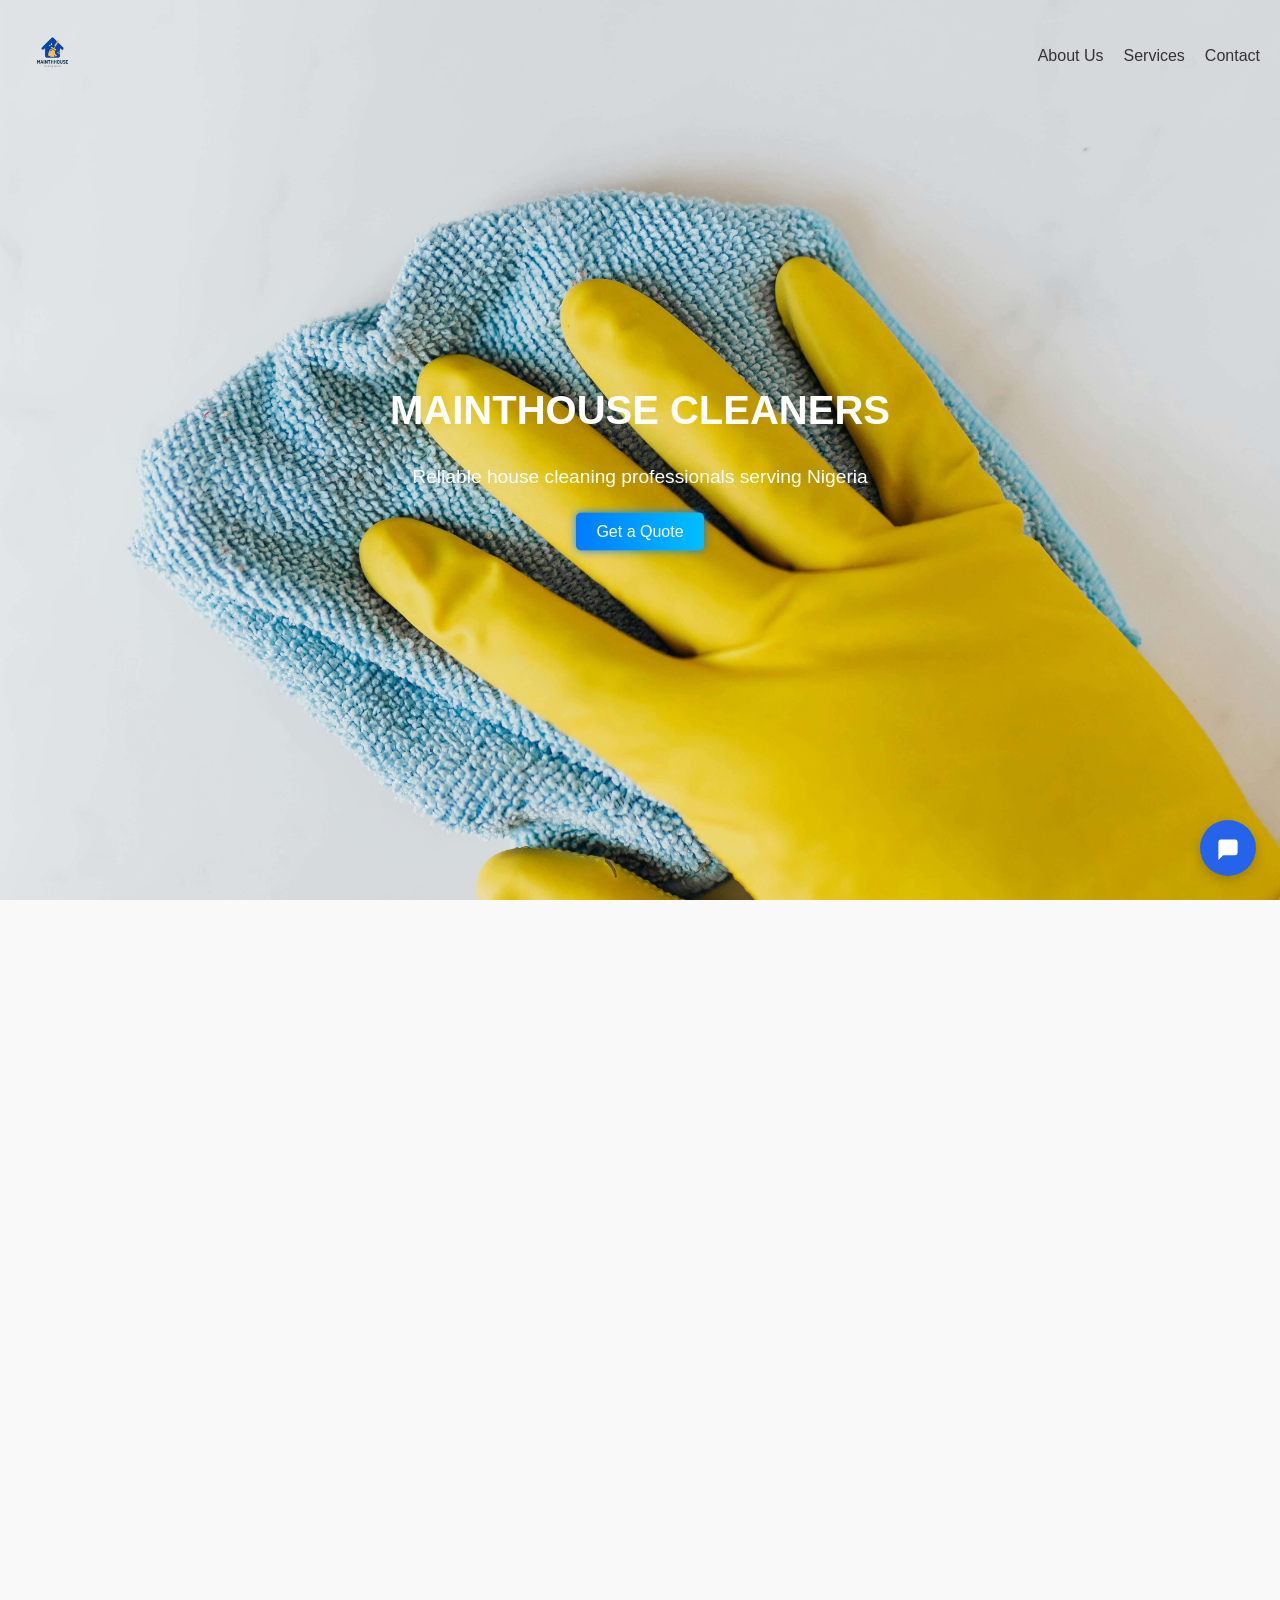
==== index.html @ bbf3ea06 "Removed some pictures from the gallery section" ====
<!DOCTYPE html>
<html lang="en">
<head>
  <meta charset="UTF-8">
  <meta name="viewport" content="width=device-width, initial-scale=1.0">
  <title>Mainthouse Cleaners</title>
  <link rel="stylesheet" href="index.css">
  <link href='https://unpkg.com/boxicons@2.1.4/css/boxicons.min.css' rel='stylesheet'>
</head>
<body>

  <!-- Header will be loaded here -->
  <div id="header-placeholder"></div>

  <!-- Mobile Menu -->
  <div class="mobile-menu" id="mobileMenu">
    <ul>
      <li><a href="about-us.html" onclick="toggleMenu()">About Us</a></li>
      <li><a href="services.html" onclick="toggleMenu()">Services</a></li>
      <li><a href="#faq" onclick="toggleMenu()">FAQ</a></li>
      <li><a href="#contact" onclick="toggleMenu()">Contact</a></li>
    </ul>
  </div>

  <!-- Landing Page Section -->
  <section class="landing-page">
    <div class="image-overlay"></div>
    <div class="hero-content">
      <h1>MAINTHOUSE CLEANERS</h1>
      <p>Reliable house cleaning professionals serving Nigeria</p>
      <button class="cta-button">Get a Quote</button>
    </div>

    <a href="https://wa.me/2347025997595" target="_blank" rel="noopener noreferrer" aria-label="Chat on WhatsApp">
      <button class="chat-button">
        <svg fill="currentColor" viewBox="0 0 20 20">
          <path d="M2 5a2 2 0 012-2h12a2 2 0 012 2v9a2 2 0 01-2 2H6l-4 4V5z"/>
        </svg>
      </button>
    </a>
  </section>

  <!-- Call-to-Action Scroller -->
  <div class="cta-scroller-wrapper">
    <div class="cta-scroller">
      Call Now on 07025997595
    </div>
  </div>

  <!-- Why Choose Us Section -->
  <section class="why-choose-us">
    <div class="content">
      <h3>WHY CHOOSE US?</h3>
      <div class="value-propositions">
        <div class="value" id="value-1">Certified Professional Cleaners</div>
        <div class="value" id="value-2">Professional Laundry Service</div>
        <div class="value" id="value-3">100% Satisfaction Guaranteed</div>
        <div class="value" id="value-4">Quality Cleaning Products</div>
      </div>
      <a href="https://wa.me/2347025997595?text=Hello%2C%20I'm%20interested%20in%20your%20services.%20Please%20can%20you%20send%20me%20your%20current%20price%20list%3F%20Thank%20you" target="_blank" rel="noopener noreferrer">
        <button class="book-now-button">Click Here to Get Our Price list</button>
      </a>
    </div>
  </section>

  <!-- Our Service Gallery Section -->
  <section class="service-gallery">
    <h3>Service <span>Gallery</span> </h3>
    <div class="gallery">
      <div class="gallery-item">
        <img src="New/Scafold_ladder.jpg" alt="Yellow Liquid Soap">
      </div>
      <div class="gallery-item">
        <img src="New/Cleaning_kitchen_machine.jpg" alt="Green Multipurpose Soap">
      </div>
      <div class="gallery-item">
        <img src="New/Men_on_scafold.jpg" alt="Green Multipurpose Soap">
      </div>
      <div class="gallery-item">
        <img src="New/Leader_window_cleaning.jpg" alt="Green Multipurpose Soap">
      </div>
      <div class="gallery-item">
        <img src="New/Boy_scrubbbing_machine.jpg" alt="Green Multipurpose Soap">
      </div>
      <div class="gallery-item">
        <img src="New/Dan_Laundry_iron.jpg" alt="Green Multipurpose Soap">
      </div>
      <div class="gallery-item">
        <img src="New/Fumigation_machine_on_back.jpg" alt="Green Multipurpose Soap">
      </div>
      <div class="gallery-item">
        <img src="New/fumigation_man_looking.jpg" alt="Green Multipurpose Soap">
      </div>
      <div class="gallery-item">
        <img src="New/Air_Dryer_by_window.jpg" alt="Green Multipurpose Soap">
      </div>
      <div class="gallery-item">
        <img src="New/Fumigation_man_machine.jpg" alt="Green Multipurpose Soap">
      </div>
      <div class="gallery-item">
        <img src="New/hair_net_cleaning_window.jpg" alt="Green Multipurpose Soap">
      </div>
      <div class="gallery-item">
        <img src="New/Mike_chandelier.jpg" alt="Green Multipurpose Soap">
      </div>
      <div class="gallery-item">
        <img src="New/Window_cleaning.jpg" alt="Green Multipurpose Soap">
      </div>
      <div class="gallery-item">
        <img src="New/Nath_machine.jpg" alt="Green Multipurpose Soap">
      </div>
      <div class="gallery-item">
        <img src="New/Sophia_nathand_others.jpg" alt="Green Multipurpose Soap">
      </div>
      <div class="gallery-item">
        <img src="New/two_people_scrubbing.jpg" alt="Green Multipurpose Soap">
      </div>
      <div class="gallery-item">
        <img src="New/vaccum_cleaner_by_window.jpg" alt="Green Multipurpose Soap">
      </div>
      <div class="gallery-item">
        <img src="New/Vivian_soap.jpg" alt="Green Multipurpose Soap">
      </div>
      <div class="gallery-item">
        <img src="yellow soap.jpg" alt="Green Multipurpose Soap">
      </div>
    </div>
  </section>

  <!-- ✅ Contact Form Section (with scroll target ID) -->
  <section class="contact-form" id="contact">
    <h2>Contact <span>Us</span></h2>
    <form action="#" method="post">
      <div class="input-box">
        <input type="text" placeholder="Full Name" class="input-container" required />
        <input type="tel" placeholder="Phone Number" class="input-container" required />
        <input type="email" placeholder="Email" class="input-container" required />
        <textarea 
          class="input-container" 
          cols="30" 
          rows="10" 
          placeholder="Any Comments?" 
          required></textarea>
      </div>
      <button type="submit" class="submit-button">Submit</button>
    </form>
  </section>

  <!-- Footer will be loaded here -->
  <div id="footer-placeholder"></div>
  <script src="index.js"></script>
</body>
</html>
---- index.css ----
/* Global Styles */
*,
*::before,
*::after {
  box-sizing: border-box;
}

html, body {
    margin: 0;
    padding: 0;
    height: 100%;
    font-family: Arial, sans-serif;
    color: #333;
    margin: 0;
    font-family: Arial, sans-serif;
    overflow-x: hidden; /* <== This stops white space from showing */
       
}

img {
    max-width: 100%;
    height: auto;
}

a {
    text-decoration: none;
    color: inherit;
}

/* Landing Page Styles */
.landing-page {
    background: url('background.jpg') no-repeat center center/cover;
    height: 100vh;
    margin: 0;
    padding: 0;
    display: flex;
    flex-direction: column;
    justify-content: center;
    align-items: center;
    text-align: center;
    color: white;
    position: relative;
}

.top-bar {
    display: flex;
    justify-content: space-between;
    align-items: center;
    padding: 20px;
    width: 100%;
    background-color: transparent; 
    position: absolute; 
    top: 0;
    left: 0;
    z-index: 1000;
}

.logo {
    width: 65px;
}

.hamburger-menu {
    display: none;
    font-size: 24px;
    cursor: pointer;
}

.desktop-menu {
    display: flex;
    gap: 20px;
    list-style: none;
}

/* Mobile Menu */
.mobile-menu {
    display: none; /* Hidden by default */
    position: fixed;
    top: 0;
    left: 0;
    width: 100%; /* Cover the entire screen width */
    height: 100%; /* Cover the entire screen height */
    background-color: rgba(0, 0, 0, 0.9); /* Semi-transparent black background */
    z-index: 1000;
    flex-direction: column; /* Stack menu items vertically */
    justify-content: center; /* Center items vertically */
    align-items: center; /* Center items horizontally */
    text-align: center; /* Center text inside the menu */
}

.mobile-menu ul {
    list-style: none;
    padding: 0;
    margin: 0;
}

.mobile-menu ul li {
    margin: 20px 0; /* Space between menu items */
}

.mobile-menu ul li a {
    text-decoration: none;
    color: white; /* White text color for better contrast */
    font-weight: bold;
    font-size: 1.5rem; /* Larger font size for better visibility */
    transition: color 0.3s ease;
}

.mobile-menu ul li a:hover {
    color: #FFD700; /* Highlight color on hover */
}

/* Ensure the hamburger menu icon is visible when the menu is hidden */
.hamburger-menu {
    display: block; /* Always visible in mobile view */
    font-size: 24px;
    color: white;
    cursor: pointer;
    z-index: 1100; /* Higher z-index than the mobile menu */
    position: relative;
}

/* Add an overlay for smooth appearance when opened */
.mobile-menu.active {
    display: flex; /* Show the menu when active */
}

.hero-content {
    position: absolute;
    top: 50%;
    left: 50%;
    transform: translate(-50%, -50%);
    text-align: center;
}

.hero-content h1 {
    font-size: 2.5rem;
    font-weight: bold;
    margin-bottom: 20px;
}

.hero-content p {
    font-size: 1.2rem;
    margin-bottom: 20px;
    
}

.cta-button {
    padding: 10px 20px;
    margin-bottom: 5px;
    background-color: #FFD700;
    border: none;
    border-radius: 8px;
    box-shadow: 0px 4px 6px rgba(0, 0, 0, 0.2);
    font-size: 1rem;
    cursor: pointer;
}

.cta-button:hover {
    background-color: #FFC107;
    transform: scale(1.05);
}

.floating-chat {
    position: fixed;
    bottom: 20px;
    right: 20px;
}

.floating-chat img {
    width: 50px;
    height: 50px;
}

/* Call-to-Action Scroller */
.cta-scroller {
    background-color: white;
    text-align: center;
    font-size: 1.2rem;
    font-weight: bold;
    padding: 10px 0;
    animation: scroll-text 10s linear infinite;
}
.cta-scroller-wrapper {
    overflow: hidden;
    width: 100%;
  }
  

@keyframes scroll-text {
    0% { transform: translateX(100%); }
    100% { transform: translateX(-100%); }
}

/* Why Choose Us Section */
.why-choose-us {
    text-align: center;
    margin: 50px 0;
}



.value-propositions {
    display: grid;
    grid-template-columns: 1fr 1fr;
    gap: 20px;
    margin: 20px;
}

.value {
    background: white;
    padding: 20px;
    border-radius: 8px;
    box-shadow: 0 4px 6px rgba(0, 0, 0, 0.1);
    cursor: pointer;
    transition: transform 0.3s ease, box-shadow 0.3s ease;
}

.value:hover {
    transform: translateY(-5px);
    box-shadow: 0 6px 12px rgba(0, 0, 0, 0.2);
}

.book-now-button {
    padding: 10px 20px;
    background-color: #FFD700;
    border: none;
    border-radius: 8px;
    font-size: 1rem;
    cursor: pointer;
}

.book-now-button:hover {
    background-color: #FFC107;
}

/* Service Gallery Section */
.service-gallery {
    background: linear-gradient(120deg, #E0FFB3, #FFFD99);
    padding: 50px 20px;
    text-align: center;
}

.service-gallery h3 {
    font-size: 2rem;
    font-weight: bold;
    margin-bottom: 30px;
}

.gallery {
    display: flex;
    gap: 20px;
    overflow-x: auto;
    padding: 10px;
    scroll-snap-type: x mandatory;
}

.gallery-item {
    flex: 0 0 50%;
    scroll-snap-align: center;
    transition: transform 0.3s ease, box-shadow 0.3s ease;
    cursor: pointer;
    position: relative;
}

.gallery-item img {
    width: 100%;
    border-radius: 8px;
    box-shadow: 0 4px 6px rgba(0, 0, 0, 0.1);
    transition: transform 0.3s ease, box-shadow 0.3s ease;
}

.gallery-item:hover img,
.gallery-item:active img {
    transform: scale(1.05);
    box-shadow: 0 8px 16px rgba(0, 0, 0, 0.2);
}

.contact-form {
    padding: 20px;
    padding-top: 30px;
    padding-bottom: 40px;
    min-height: auto;
    background-color: #f9f9f9;
    text-align: center;
}

.contact-form form {
    max-width: 400px;
    margin: 0 auto;
    text-align: left;

}

.contact-form h2 {
    font-size: 2rem;
    font-weight: bold;
    margin-top: 10px; /* Reduced top margin */
    margin-bottom: 10px; /* Reduced space below heading */
    color: #333;
}
.contact-form h2 span {
    color: #007BFF;
}

.input-box {
    width: 100%;
   
}

.input-container {
    width: 100%;
    padding: 12px;
    margin: 8px 0; /* Reduced spacing between inputs */
    border: 1px solid #ddd;
    border-radius: 5px;
    font-size: 1rem;
}

.contact-form {
    display: flex;
    flex-direction: column; /* Stack content vertically */
    justify-content: center; /* Center vertically */
    align-items: center; /* Center horizontally */
    padding: 20px;
    background-color: #f9f9f9;
    text-align: center;
    height: auto;
    min-height: 80vh; /* Ensure it takes up a reasonable viewport height */
}

.contact-form form {
    width: 90%; /* Responsive width for both mobile and desktop */
    max-width: 600px; /* Limit maximum width on larger screens */
    margin: 0 auto; /* Center the form container */
    text-align: left; /* Align inputs properly */
}

.contact-form .input-container {
    display: block;
    padding: 8px;
    margin: 12px auto;
    width: 90%;
}

.submit-button {
    width: 100%;
    background-color: #FFD700;
    padding: 12px;
    border: none;
    border-radius: 5px;
    font-size: 1rem;
    cursor: pointer;
    font-weight: bold;
    transition: background-color 0.3s ease;
}

.submit-button:hover {
    background-color: #FFC107;
}

/* About Us Page */
/* About Us Page with Background Image */
.about-us {
    background: url('yellow\ background\ and\ other\ things\ \(2\).jpg') no-repeat center center/cover; /* Replace 'your-image.jpg' with the actual image file */
    color: white;
    padding: 40px 20px;
    text-align: center;
    min-height: 100%; /* Ensure it covers the full viewport height */
}


.about-header h1 {
    font-size: 2.5rem;
    font-weight: bold;
    text-transform: uppercase;
    margin-bottom: 20px;
}

.about-header p {
    font-size: 1.1rem;
    line-height: 1.6;
    margin: 0 auto 40px;
    max-width: 800px;
    background-color: rgba(0, 0, 0, 0.5); /* Add a translucent background for readability */
    padding: 10px;
    border-radius: 8px;
}

.our-vision h2 {
    font-size: 2rem;
    font-weight: bold;
    text-shadow: 1px 1px 2px rgba(0, 0, 0, 0.5);
    margin-bottom: 20px;
}

.our-vision p {
    font-size: 1.1rem;
    line-height: 1.6;
    margin: 0 auto;
    max-width: 800px;
    background-color: rgba(0, 0, 0, 0.5); /* Add a translucent background for readability */
    padding: 10px;
    border-radius: 8px;
}


/* Optional: Add styles for any content inside the section */
.background-image-section h2 {
    color: white;
    font-size: 2rem;
    text-shadow: 2px 2px 5px rgba(0, 0, 0, 0.5);
}

/* Footer Styles */
.footer {
    background: linear-gradient(to right, #020024, #090979, #00D4FF);
    color: white;
    text-align: center;
    padding: 20px 10px;
}

.footer .footer-content {
    max-width: 800px;
    margin: 0 auto;
}

.footer .social {
    margin-bottom: 20px;
}

.footer .social a {
    font-size: 36px; /* Increased size of social media icons */
    margin: 0 15px; /* Space between icons */
    color: white;
    transition: transform 0.3s ease;
}

.footer .social a:hover {
    transform: scale(1.2); /* Scale effect on hover */
}

.footer .list {
    list-style: none;
    padding: 0;
    margin: 20px 0;
    display: flex; /* Align links horizontally */
    justify-content: center; /* Center the links */
    gap: 20px; /* Add spacing between links */
}

.footer .list li {
    display: inline-block;
}

.footer .list li a {
    color: white;
    text-decoration: none;
    font-size: 1rem;
    transition: color 0.3s ease;
}

.footer .list li a:hover {
    color: lightgray; /* Slight color change on hover */
}

.footer .copyright {
    margin-top: 20px;
    font-size: 0.9rem;
}



    /* Services Header */
    .services-header {
      background: linear-gradient(to right, #1e3a8a, #3b82f6, #d9f99d);
      color: white;
      text-align: center;
      padding: 60px 20px 40px;
    }

    .services-header h1 {
      font-size: 36px;
      font-weight: 800;
      text-transform: uppercase;
      margin: 0;
    }

    .services-header p {
      font-size: 18px;
      margin-top: 10px;
    }
    .service-gallery h3 span {
        color: #007BFF;
    }

    /* Card Section */
    .card-container {
      display: flex;
      justify-content: center;
      align-items: center;
      padding: 50px 20px;
    }

    .card {
      background-color: white;
      border-radius: 20px;
      box-shadow: 0 8px 20px rgba(0, 0, 0, 0.1);
      max-width: 350px;
      text-align: center;
      padding: 30px 20px;
    }

    .card img {
      width: 160px;
      height: 160px;
      border-radius: 50%;
      object-fit: cover;
      margin-bottom: 20px;
    }

    .card h2 {
      font-size: 24px;
      color: #1e40af;
      margin-bottom: 10px;
    }

    .card p {
      font-size: 14px;
      color: #555;
      margin-bottom: 10px;
    }

    .card .duration {
      font-size: 16px;
      font-weight: 600;
      color: #333;
      margin-top: 10px;
    }

    .card .pricing {
      font-style: italic;
      color: #777;
    }

    /* Chat Button */
    .chat-button {
      position: fixed;
      bottom: 24px;
      right: 24px;
      background-color: #2563eb;
      border: none;
      border-radius: 50%;
      width: 56px;
      height: 56px;
      color: white;
      cursor: pointer;
      box-shadow: 0 4px 12px rgba(0,0,0,0.2);
      display: flex;
      align-items: center;
      justify-content: center;
    }

    .chat-button:hover {
      background-color: #1d4ed8;
    }

    .chat-button svg {
      width: 24px;
      height: 24px;
    }
    body {
        font-family: Arial, sans-serif;
        background-color: #f9f9f9; /* Bright theme with light background */
        color: #333; /* Dark gray text for readability */
        line-height: 1.6;
      }
    .about-me {
        display: flex;
        align-items: center;
        justify-content: center;
        padding: 1000px;
        gap: 30px;
        flex-wrap: wrap; /* Wrap on smaller screens */
      }
      
      /* Left Section: Developer Portrait */
      .about-image {
        flex: 1;
        display: flex;
        justify-content: center;
        align-items: center;
        margin-top: 100px;
      }
      
      .image-wrapper {
        position: relative;
        width: 250px;
        height: 300px; /* Egg-shaped container */
        border-radius: 20px; /* Egg shape */
        background: linear-gradient(135deg, #00c6ff, #0072ff); /* Neon blue gradient */
        display: flex;
        justify-content: center;
        align-items: center;
        box-shadow: 0 0 30px rgba(0, 114, 255, 0.5); /* Neon glow */
        animation: glow 2s infinite alternate; /* Pulsating neon effect */
      }
      
      .image-wrapper img {
        width: 90%;
        height: 90%;
        border-radius: 20px; /* Ensure the image matches the egg shape */
        object-fit: cover; /* Ensure the image covers the container */
      }
      
      /* Pulsating Glow Animation */
      @keyframes glow {
        from {
          box-shadow: 0 0 30px rgba(0, 114, 255, 0.5);
        }
        to {
          box-shadow: 0 0 50px rgba(0, 114, 255, 0.8);
        }
      }
      
      /* Right Section: Text Content */
      .about-text {
        flex: 1;
        max-width: 300px;
        text-align: left;
      }
      
      .about-text h1 {
        font-size: 1.5rem;
        margin-bottom: 5px;
      }
      
      .about-text h2 {
        font-size: 1.2rem;
        margin-bottom: 10px;
      }
      
      .about-text .highlight {
        color: #0072ff; /* Bright blue for highlighting */
        font-weight: bold;
      }
      
      .about-text p {
        font-size: 1rem;
        margin-bottom: 5px;
        max-width: 450px; /* Line length control */
      }
      
      /* Call-to-Action Button */
      .cta-button {
        padding: 10px 20px;
        background: linear-gradient(90deg, #007BFF, #00BFFF); /* Blue gradient */
        border: none;
        border-radius: 5px;
        color: white;
        font-size: 1rem;
        cursor: pointer;
        transition: all 0.3s ease;
        box-shadow: 0 0 10px rgba(0, 114, 255, 0.8);
      }
      
      .cta-button:hover {
        transform: scale(1.1); /* Slight bounce effect */
        box-shadow: 0 0 20px rgba(0, 114, 255, 1);
      }


/* Responsive Design */
@media (max-width: 768px) {
    .hamburger-menu {
        display: block;
    }

    .hero-content {
        top: 35%; /* Adjust for smaller screens */
      }

    .desktop-menu {
        display: none;
    }
    .mobile-menu.active {
        display: flex; /* Show mobile menu when active */
    }

    .gallery {
        display: flex;
        flex-wrap: nowrap;
        overflow-x: scroll;
        /*flex-direction: column;*/
    }

    .gallery-item {
        flex: 0 0 50%;
    }

    .contact-form {
        padding: 10px;
    }

    .contact-form h2 {
        font-size: 1.8rem; /* Slightly smaller font size for mobile */
    }


    .contact-form form {
        width: 100%;
        padding: 0 10px; /* Add some padding for better alignment */
    }

    .input-container {
        padding: 10px; /* Adjust padding for smaller screens */
        font-size: 0.9rem; /* Slightly smaller font size */
    }


    .submit-button {
        padding: 10px;
        font-size: 1rem;
    }
    .mobile-menu ul li a {
        font-size: 20px;
        font-weight: bold;
    }

        /* Adjust button for mobile view */
        .back-to-top {
            width: 40px;
            height: 40px;
            font-size: 20px;
          }

    .hamburger-menu {
        display: block; /* Show hamburger menu */
        font-size: 24px;
        cursor: pointer;
    }
    .desktop-menu {
        display: none; /* Hide desktop menu */
    }
    .about-me {
        flex-direction: column; /* Stack content vertically */
        text-align: center; /* Center align all content */
        justify-content: center; /* Center content vertically */
        gap: 20px;
        padding: 20px; /* Add some padding for better spacing */
    }

    .about-text {
        max-width: 90%; /* Restrict text width for better readability */
        margin: 0 auto; /* Center the text block */
        text-align: center; /* Ensure text is centered */
    }

    .image-wrapper {
        width: 70%; /* Adjust image size for smaller screens */
        height: auto; /* Maintain aspect ratio */
        margin: 0 auto; /* Center the image */
    }

    .image-wrapper img {
        width: 100%; /* Ensure the image fills the container */
        height: auto;
    }
}
/* Show the desktop menu on screens larger than 768px */
@media (min-width: 769px) {
    .desktop-menu {
        display: flex; /* Show desktop menu */
        gap: 20px; /* Space between menu items */
        list-style: none;
    }
    .hamburger-menu {
        display: none; /* Hide hamburger menu on larger screens */
    }
}
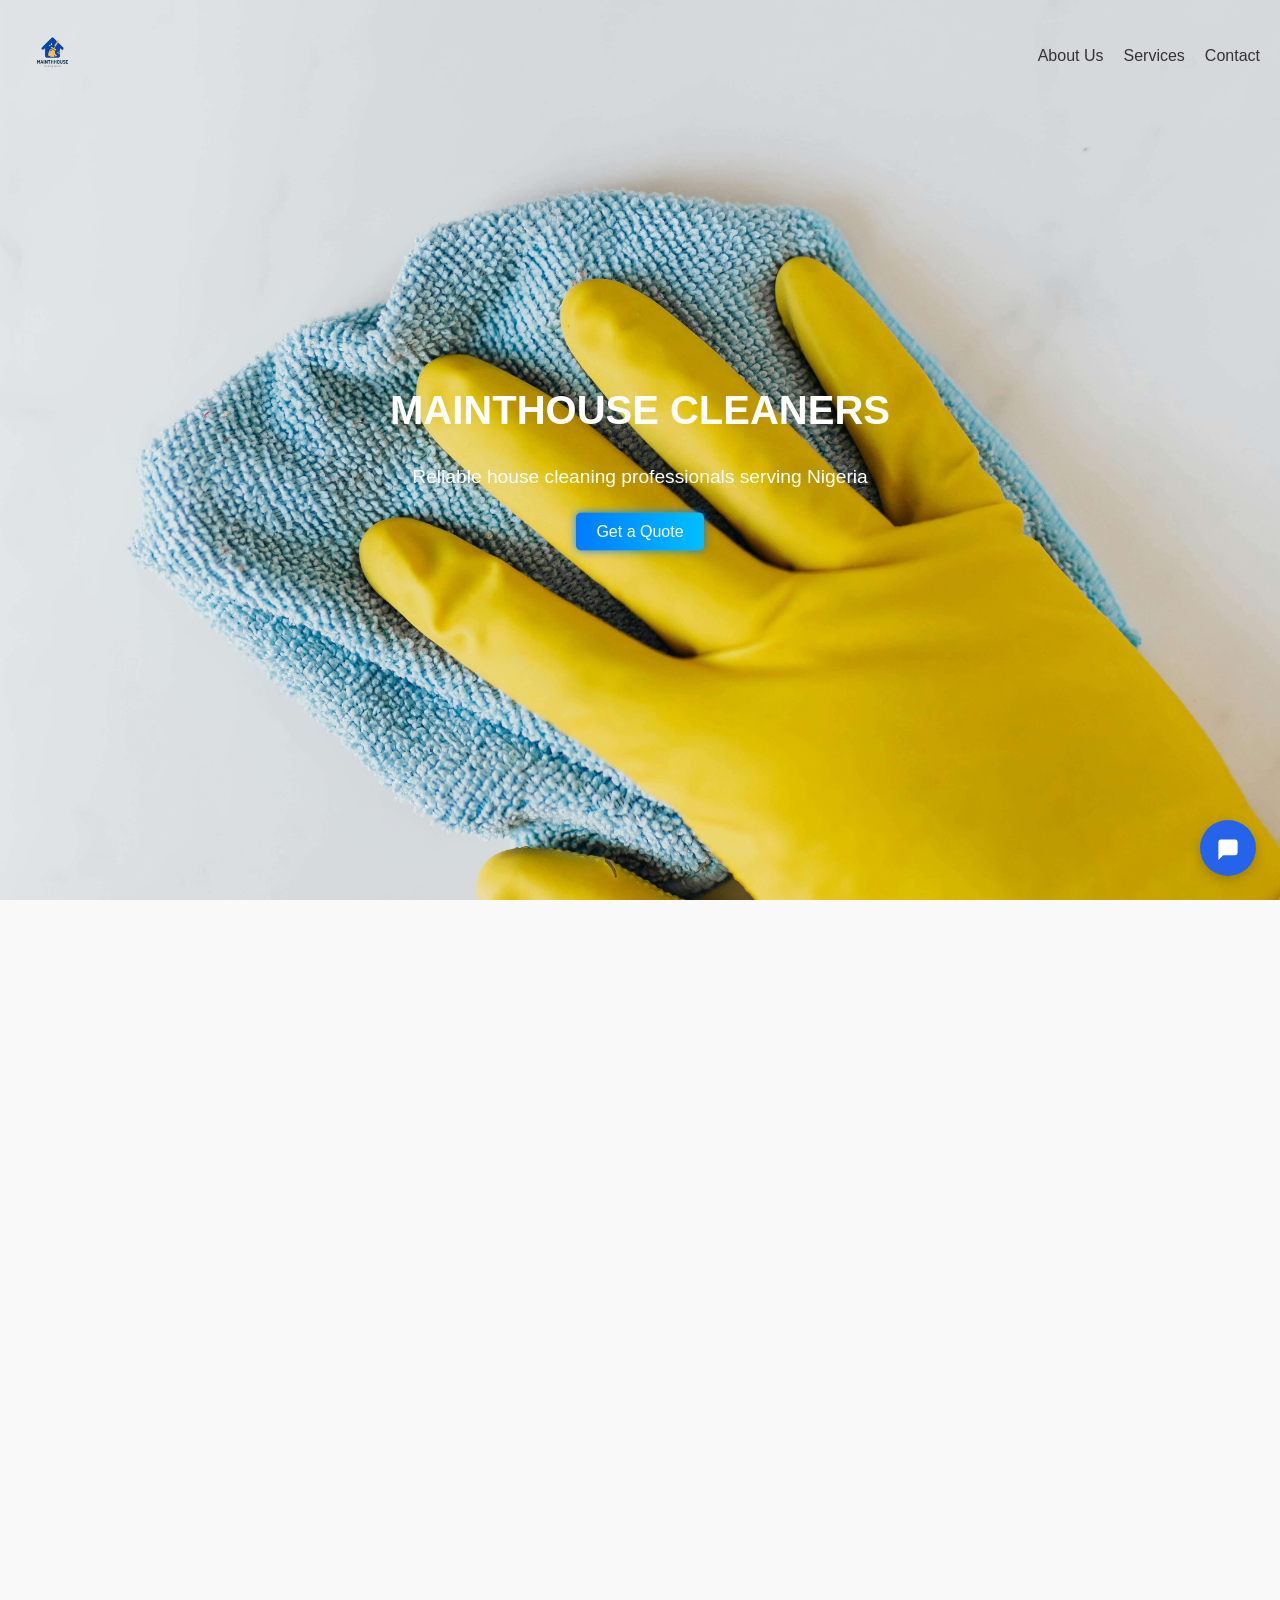
==== commit f39413e3: "Beging implemrntation of the review section" ====
--- a/index.html
+++ b/index.html
@@ -127,6 +127,25 @@
     </div>
   </section>
 
+  <section class="review-section">
+    <h2 class="section-heading">Real Feedback from Happy Clients</h2>
+    <p class="section-subtext">Swipe through some of our actual conversations – proof that we show up and deliver.</p>
+    <div class="review-gallery">
+      <div class="review-image img1">
+        <img src="New/Review _ (1).jpg" alt="Client Feedback Screenshot 1">
+      </div>
+      <div class="review-image img2">
+        <img src="New/Review _ (2).jpg" alt="Client Feedback Screenshot 2">
+      </div>
+      <div class="review-image img3">
+        <img src="New/Review _ (3).jpg" alt="Client Feedback Screenshot 3">
+      </div>
+      <div class="review-image img4">
+        <img src="New/Review_2.png" alt="Client Feedback Screenshot 4">
+      </div>
+    </div>
+  </section>
+
   <!-- ✅ Contact Form Section (with scroll target ID) -->
   <section class="contact-form" id="contact">
     <h2>Contact <span>Us</span></h2>
--- a/index.css
+++ b/index.css
@@ -667,7 +667,82 @@
         transform: scale(1.1); /* Slight bounce effect */
         box-shadow: 0 0 20px rgba(0, 114, 255, 1);
       }
-
+      body {
+        font-family: Arial, sans-serif;
+        background-color: #f9f9f9;
+        color: #333;
+        line-height: 1.6;
+      }
+      
+      .review-section {
+        padding: 50px 20px;
+        text-align: center;
+        background-color: #ffffff;
+      }
+      
+      .section-heading {
+        font-size: 1.8rem;
+        font-weight: bold;
+        margin-bottom: 10px;
+      }
+      
+      .section-subtext {
+        font-size: 1rem;
+        color: #666;
+        margin-bottom: 30px;
+      }
+      
+      .review-gallery {
+        display: grid;
+        grid-template-columns: repeat(2, 1fr); /* Two columns for mobile */
+        gap: 10px;
+        position: relative;
+      }
+      
+      /* Individual Images */
+      .review-image {
+        position: relative;
+        aspect-ratio: 3 / 4; /* Maintain a consistent aspect ratio */
+        overflow: hidden;
+        border: 5px solid white; /* White border for each image */
+        box-shadow: 0 4px 8px rgba(0, 0, 0, 0.2); /* Light drop shadow */
+        transition: transform 0.3s ease, box-shadow 0.3s ease;
+      }
+      
+      .review-image img {
+        width: 100%;
+        height: 100%;
+        object-fit: cover;
+        display: block;
+      }
+      
+      /* Add slight rotation to form the collage effect */
+      .review-image.img1 {
+        transform: rotate(-5deg) translateY(-10px);
+        z-index: 2;
+      }
+      
+      .review-image.img2 {
+        transform: rotate(3deg) translateX(-10px);
+        z-index: 3;
+      }
+      
+      .review-image.img3 {
+        transform: rotate(-8deg) translateY(15px);
+        z-index: 1;
+      }
+      
+      .review-image.img4 {
+        transform: rotate(5deg) translateX(10px);
+        z-index: 4;
+      }
+      
+      /* Hover effect for images */
+      .review-image:hover,
+        .review-image:active {
+         transform: scale(1.05); /* Slight zoom on hover */
+        box-shadow: 0 8px 16px rgba(0, 0, 0, 0.3); /* Enhanced shadow on hover/tap */
+    }
 
 /* Responsive Design */
 @media (max-width: 768px) {
@@ -725,13 +800,6 @@
         font-size: 20px;
         font-weight: bold;
     }
-
-        /* Adjust button for mobile view */
-        .back-to-top {
-            width: 40px;
-            height: 40px;
-            font-size: 20px;
-          }
 
     .hamburger-menu {
         display: block; /* Show hamburger menu */
@@ -765,6 +833,28 @@
         width: 100%; /* Ensure the image fills the container */
         height: auto;
     }
+    .review-gallery {
+        display: grid;
+        grid-template-columns: repeat(2, 1fr); /* Two columns for mobile */
+        gap: 10px;
+        position: relative;
+      }
+    
+      .review-image {
+        width: 80%; /* Make images wider on smaller screens */
+        height: auto; /* Maintain aspect ratio */
+        transform: rotate(0); /* Remove rotation for a clean layout */
+      }
+      .review-image {
+        box-shadow: 0 4px 8px rgba(0, 0, 0, 0.2); /* Light shadow by default */
+        transition: transform 0.3s ease, box-shadow 0.3s ease;
+      }
+    
+      .review-image:hover,
+      .review-image:active {
+        transform: scale(1.05); /* Slight zoom on tap */
+        box-shadow: 0 8px 16px rgba(0, 0, 0, 0.3); /* Enhanced shadow on tap */
+      }
 }
 /* Show the desktop menu on screens larger than 768px */
 @media (min-width: 769px) {
@@ -776,4 +866,16 @@
     .hamburger-menu {
         display: none; /* Hide hamburger menu on larger screens */
     }
-}+
+    .review-gallery {
+        grid-template-columns: repeat(2, 1fr); /* Two columns for tablets */
+        grid-template-rows: repeat(2, auto); /* Adjust rows for larger screens */
+        gap: 20px;
+      }
+}
+@media (min-width: 1024px) {
+    .review-gallery {
+      grid-template-columns: repeat(2, 1fr); /* Two columns for desktops */
+      gap: 30px;
+    }
+  }
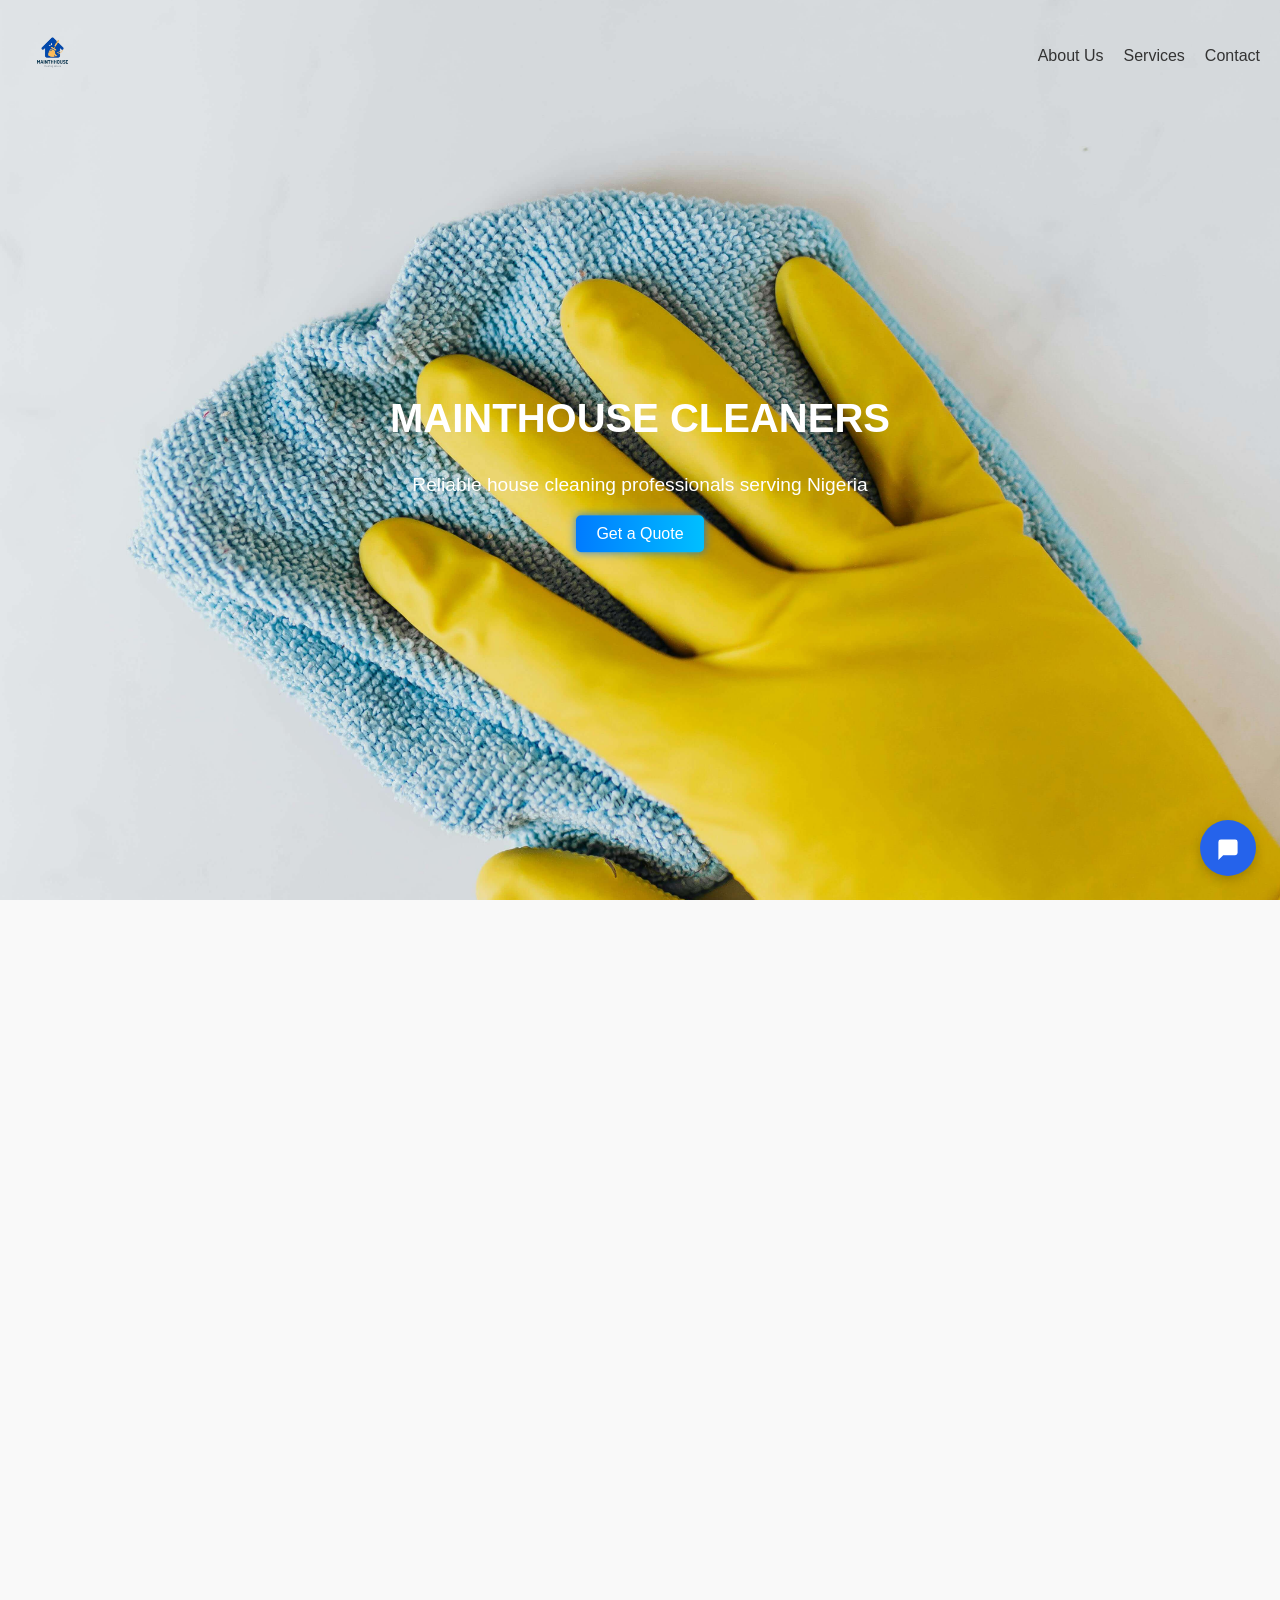
==== commit ab71ea4a: "Fixed the mailto function to work with the get a quote button" ====
--- a/index.html
+++ b/index.html
@@ -28,7 +28,9 @@
     <div class="hero-content">
       <h1>MAINTHOUSE CLEANERS</h1>
       <p>Reliable house cleaning professionals serving Nigeria</p>
-      <button class="cta-button">Get a Quote</button>
+      <a href="mailto:mainthousecleaners@gmail.com?subject=Request%20for%20Quote" class="cta-button">
+        Get a Quote
+      </a>
     </div>
 
     <a href="https://wa.me/2347025997595" target="_blank" rel="noopener noreferrer" aria-label="Chat on WhatsApp">
@@ -68,19 +70,22 @@
     <h3>Service <span>Gallery</span> </h3>
     <div class="gallery">
       <div class="gallery-item">
-        <img src="New/Scafold_ladder.jpg" alt="Yellow Liquid Soap">
+        <img src="New/Boy_scrubbbing_machine.jpg" alt="Green Multipurpose Soap">
       </div>
       <div class="gallery-item">
         <img src="New/Cleaning_kitchen_machine.jpg" alt="Green Multipurpose Soap">
       </div>
       <div class="gallery-item">
-        <img src="New/Men_on_scafold.jpg" alt="Green Multipurpose Soap">
+        <img src="New/hair_net_cleaning_window.jpg" alt="Green Multipurpose Soap">
+      </div>
+      <div class="gallery-item">
+        <img src="New/Mike_chandelier.jpg" alt="Green Multipurpose Soap">
+      </div>
+      <div class="gallery-item">
+        <img src="New/Scafold_ladder.jpg" alt="Yellow Liquid Soap">
       </div>
       <div class="gallery-item">
         <img src="New/Leader_window_cleaning.jpg" alt="Green Multipurpose Soap">
-      </div>
-      <div class="gallery-item">
-        <img src="New/Boy_scrubbbing_machine.jpg" alt="Green Multipurpose Soap">
       </div>
       <div class="gallery-item">
         <img src="New/Dan_Laundry_iron.jpg" alt="Green Multipurpose Soap">
@@ -96,12 +101,6 @@
       </div>
       <div class="gallery-item">
         <img src="New/Fumigation_man_machine.jpg" alt="Green Multipurpose Soap">
-      </div>
-      <div class="gallery-item">
-        <img src="New/hair_net_cleaning_window.jpg" alt="Green Multipurpose Soap">
-      </div>
-      <div class="gallery-item">
-        <img src="New/Mike_chandelier.jpg" alt="Green Multipurpose Soap">
       </div>
       <div class="gallery-item">
         <img src="New/Window_cleaning.jpg" alt="Green Multipurpose Soap">
@@ -122,27 +121,36 @@
         <img src="New/Vivian_soap.jpg" alt="Green Multipurpose Soap">
       </div>
       <div class="gallery-item">
+        <img src="New/Men_on_scafold.jpg" alt="Green Multipurpose Soap">
+      </div>
+      <div class="gallery-item">
         <img src="yellow soap.jpg" alt="Green Multipurpose Soap">
       </div>
     </div>
   </section>
 
   <section class="review-section">
-    <h2 class="section-heading">Real Feedback from Happy Clients</h2>
-    <p class="section-subtext">Swipe through some of our actual conversations – proof that we show up and deliver.</p>
+    <h2 class="section-heading">Feedback from Happy Clients</h2>
+    <p class="section-subtext">Pop out some of our conversations – proof that we show up and deliver.</p>
     <div class="review-gallery">
-      <div class="review-image img1">
+      <button class="review-image img1" data-img="New/Review _ (1).jpg" aria-label="View Screenshot 1">
         <img src="New/Review _ (1).jpg" alt="Client Feedback Screenshot 1">
-      </div>
-      <div class="review-image img2">
+      </button>
+      <button class="review-image img2" data-img="New/Review _ (2).jpg" aria-label="View Screenshot 2">
         <img src="New/Review _ (2).jpg" alt="Client Feedback Screenshot 2">
-      </div>
-      <div class="review-image img3">
+      </button>
+      <button class="review-image img3" data-img="New/Review _ (3).jpg" aria-label="View Screenshot 3">
         <img src="New/Review _ (3).jpg" alt="Client Feedback Screenshot 3">
-      </div>
-      <div class="review-image img4">
+      </button>
+      <button class="review-image img4" data-img="New/Review_2.png" aria-label="View Screenshot 4">
         <img src="New/Review_2.png" alt="Client Feedback Screenshot 4">
-      </div>
+      </button>
+    </div>
+  
+    <!-- Modal for full-screen pop out -->
+    <div id="image-modal" class="image-modal">
+      <span class="close-modal" tabindex="0" aria-label="Close">&times;</span>
+      <img src="" alt="Full Screen Review" id="modal-img" />
     </div>
   </section>
 
--- a/index.css
+++ b/index.css
@@ -370,10 +370,10 @@
 
 
 .about-header h1 {
-    font-size: 2.5rem;
-    font-weight: bold;
-    text-transform: uppercase;
-    margin-bottom: 20px;
+  font-size: 2rem;
+  font-weight: bold;
+  text-shadow: 1px 1px 2px rgba(0, 0, 0, 0.5);
+  margin-bottom: 20px;
 }
 
 .about-header p {
@@ -744,6 +744,71 @@
         box-shadow: 0 8px 16px rgba(0, 0, 0, 0.3); /* Enhanced shadow on hover/tap */
     }
 
+    /* Modal overlay for pop-out image */
+.image-modal {
+  display: none;
+  position: fixed;
+  z-index: 1000;
+  left: 0; top: 0; width: 100vw; height: 100vh;
+  background: rgba(0,0,0,0.85);
+  justify-content: center;
+  align-items: center;
+  flex-direction: column;
+  transition: opacity 0.3s;
+}
+
+.image-modal.active {
+  display: flex;
+  animation: fadeIn 0.3s;
+}
+
+@keyframes fadeIn {
+  from { opacity: 0; }
+  to   { opacity: 1; }
+}
+
+.image-modal img {
+  max-width: 90vw;
+  max-height: 80vh;
+  border: 8px solid #fff;
+  border-radius: 12px;
+  box-shadow: 0 8px 32px rgba(0,0,0,0.4);
+  background: white;
+  object-fit: contain;
+  animation: popout 0.2s cubic-bezier(.26,.8,.4,1.1);
+}
+
+@keyframes popout {
+  from { transform: scale(0.85);}
+  to   { transform: scale(1);}
+}
+
+.close-modal {
+  position: absolute;
+  top: 30px;
+  right: 40px;
+  color: #fff;
+  font-size: 2.5rem;
+  font-weight: bold;
+  cursor: pointer;
+  z-index: 1010;
+  transition: color 0.2s;
+  background: rgba(0,0,0,0.1);
+  border-radius: 50%;
+  padding: 6px 18px 10px 18px;
+  user-select: none;
+}
+
+.close-modal:hover, .close-modal:focus {
+  color: #ffb300;
+  outline: none;
+}
+
+/* Prevent background scroll when modal is open */
+body.modal-open {
+  overflow: hidden;
+}
+
 /* Responsive Design */
 @media (max-width: 768px) {
     .hamburger-menu {
@@ -850,11 +915,17 @@
         transition: transform 0.3s ease, box-shadow 0.3s ease;
       }
     
-      .review-image:hover,
-      .review-image:active {
-        transform: scale(1.05); /* Slight zoom on tap */
-        box-shadow: 0 8px 16px rgba(0, 0, 0, 0.3); /* Enhanced shadow on tap */
-      }
+      /* Hover and Active Effect */
+.review-image:hover,
+.review-image:active {
+  transform: scale(1.1) rotate(0deg); /* Pop out and reset rotation */
+  box-shadow: 0 8px 16px rgba(0, 0, 0, 0.3); /* Enhanced shadow on hover/tap */
+}
+
+/* Reset position after releasing */
+.review-image:active {
+  transition: transform 0.1s ease-out; /* Quick reset transition */
+}
 }
 /* Show the desktop menu on screens larger than 768px */
 @media (min-width: 769px) {
